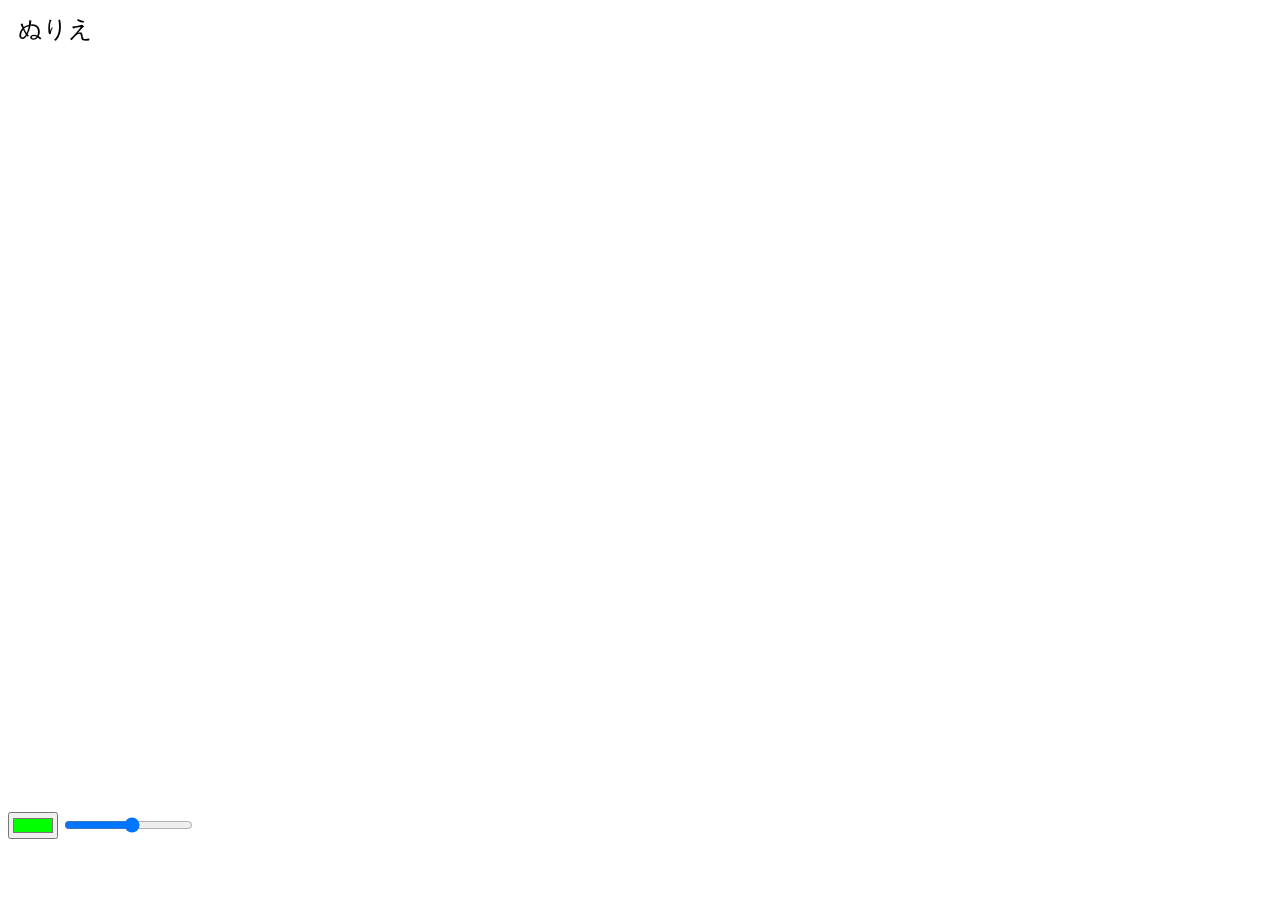
==== main.html @ 7979a837 "." ====
<!DOCTYPE html>
<html>
  <head>
    <meta charset="UTF-8">
    <script src="js/jquery-2.1.1.js"></script>
    <script src="js/easeljs-0.7.1.min.js"></script>
    <script src="js/tweenjs-0.5.1.min.js"></script>
    <script src="js/main.js"></script>
  </head>
  <body  onLoad="init()">
    <canvas id="demoCanvas" width="800" height="800">
    </canvas>
    <br />
    <input type="color" id="setColor" value="#00FF00">
    <input type="range" id="setSize" min="5" max="20">
  </body>
</html>
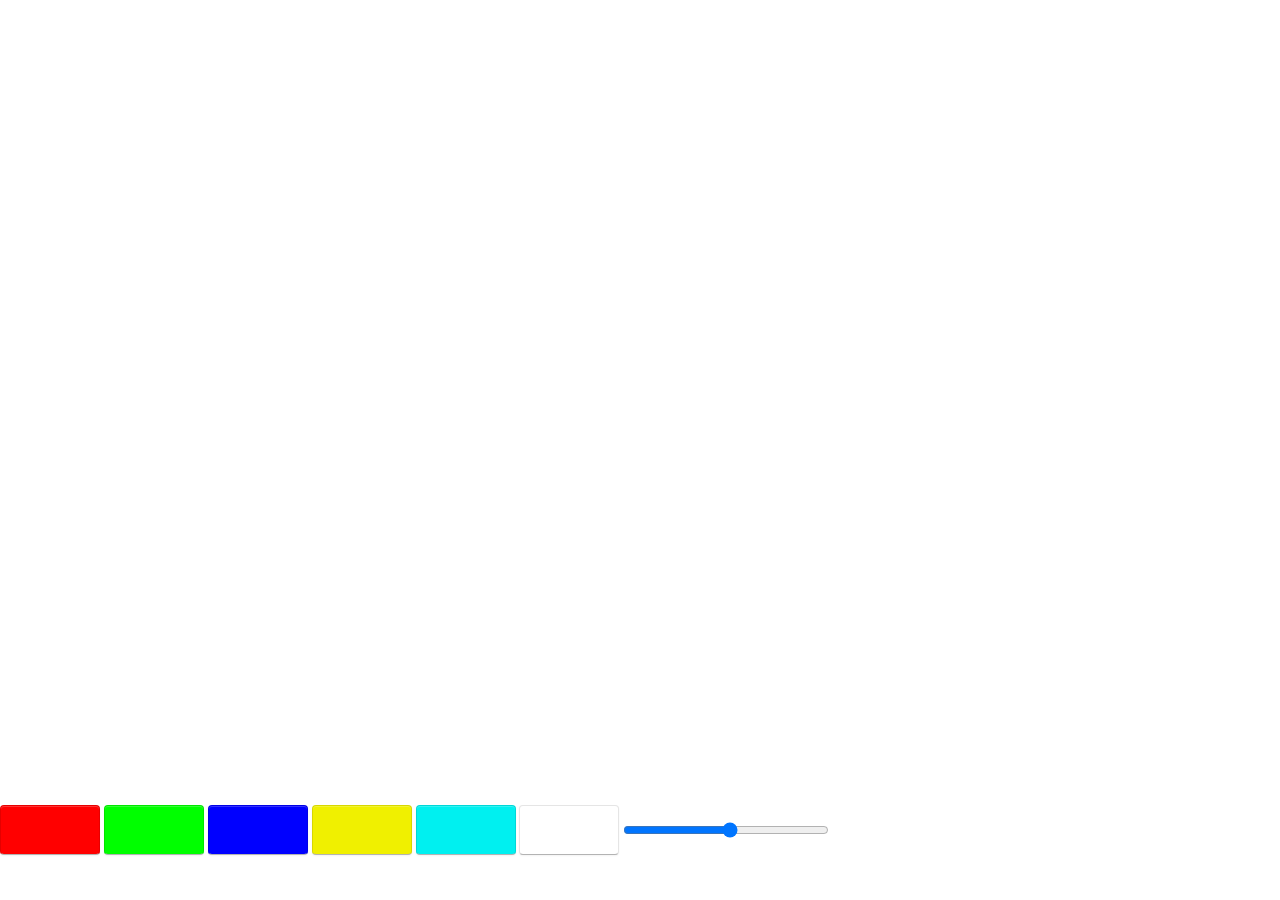
==== commit 0d30ad50: "20141025" ====
--- a/main.html
+++ b/main.html
@@ -1,17 +1,28 @@
 <!DOCTYPE html>
 <html>
-  <head>
-    <meta charset="UTF-8">
-    <script src="js/jquery-2.1.1.js"></script>
-    <script src="js/easeljs-0.7.1.min.js"></script>
-    <script src="js/tweenjs-0.5.1.min.js"></script>
-    <script src="js/main.js"></script>
-  </head>
-  <body  onLoad="init()">
-    <canvas id="demoCanvas" width="800" height="800">
-    </canvas>
-    <br />
-    <input type="color" id="setColor" value="#00FF00">
-    <input type="range" id="setSize" min="5" max="20">
-  </body>
+
+<head>
+  <meta charset="UTF-8">
+  <link href="css/bootstrap.css" rel="stylesheet">
+  <link href="css/main.css" rel="stylesheet">  
+  <script src="js/jquery-2.1.1.js"></script>
+  <script src="js/easeljs-0.7.1.min.js"></script>
+  <script src="js/tweenjs-0.5.1.min.js"></script>
+  <script src="js/preloadjs-0.4.1.min.js"></script>
+  <script src="js/bootstrap.min.js"></script>
+  <script src="js/main.js"></script>
+</head>
+
+<body onload="init()">
+  <canvas id="demoCanvas">
+  </canvas>
+  <button type="button" id="colorbtn" class="btn" style="background-color :#FF0000"></button>
+  <button type="button" id="colorbtn" class="btn" style="background-color :#00FF00"></button>
+  <button type="button" id="colorbtn" class="btn" style="background-color :#0000FF"></button>
+  <button type="button" id="colorbtn" class="btn" style="background-color :#F0F000"></button>
+  <button type="button" id="colorbtn" class="btn" style="background-color :#00F0F0"></button>
+  <button type="button" id="colorbtn" class="btn" style="background-color :#FFFFFF"></button>
+  <input type="range" id="setSize" min="5" max="30">
+</body>
+
 </html>--- a/css/main.css
+++ b/css/main.css
@@ -0,0 +1,4 @@
+button.btn {
+  width: 100px;
+  height: 50px;
+}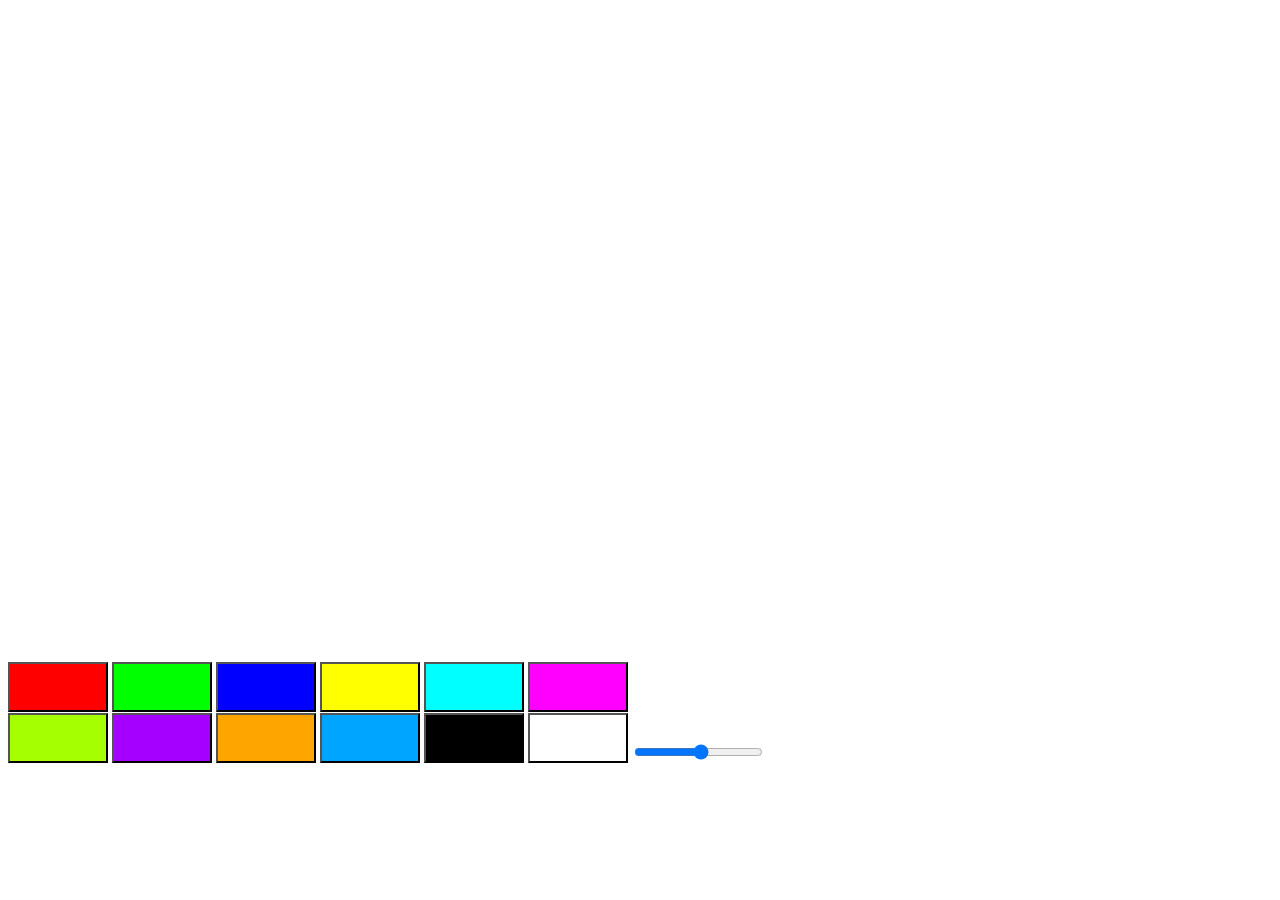
==== commit 4106e599: "カラーパレット(未完)" ====
--- a/main.html
+++ b/main.html
@@ -3,7 +3,6 @@
 
 <head>
   <meta charset="UTF-8">
-  <link href="css/bootstrap.css" rel="stylesheet">
   <link href="css/main.css" rel="stylesheet">  
   <script src="js/jquery-2.1.1.js"></script>
   <script src="js/easeljs-0.7.1.min.js"></script>
@@ -19,8 +18,15 @@
   <button type="button" id="colorbtn" class="btn" style="background-color :#FF0000"></button>
   <button type="button" id="colorbtn" class="btn" style="background-color :#00FF00"></button>
   <button type="button" id="colorbtn" class="btn" style="background-color :#0000FF"></button>
-  <button type="button" id="colorbtn" class="btn" style="background-color :#F0F000"></button>
-  <button type="button" id="colorbtn" class="btn" style="background-color :#00F0F0"></button>
+  <button type="button" id="colorbtn" class="btn" style="background-color :#FFFF00"></button>
+  <button type="button" id="colorbtn" class="btn" style="background-color :#00FFFF"></button>
+  <button type="button" id="colorbtn" class="btn" style="background-color :#FF00FF"></button>
+  <br />
+  <button type="button" id="colorbtn" class="btn" style="background-color :#A5FF00"></button>
+  <button type="button" id="colorbtn" class="btn" style="background-color :#A500FF"></button>
+  <button type="button" id="colorbtn" class="btn" style="background-color :#FFA500"></button>
+  <button type="button" id="colorbtn" class="btn" style="background-color :#00A5FF"></button>
+  <button type="button" id="colorbtn" class="btn" style="background-color :#000000"></button>
   <button type="button" id="colorbtn" class="btn" style="background-color :#FFFFFF"></button>
   <input type="range" id="setSize" min="5" max="30">
 </body>
